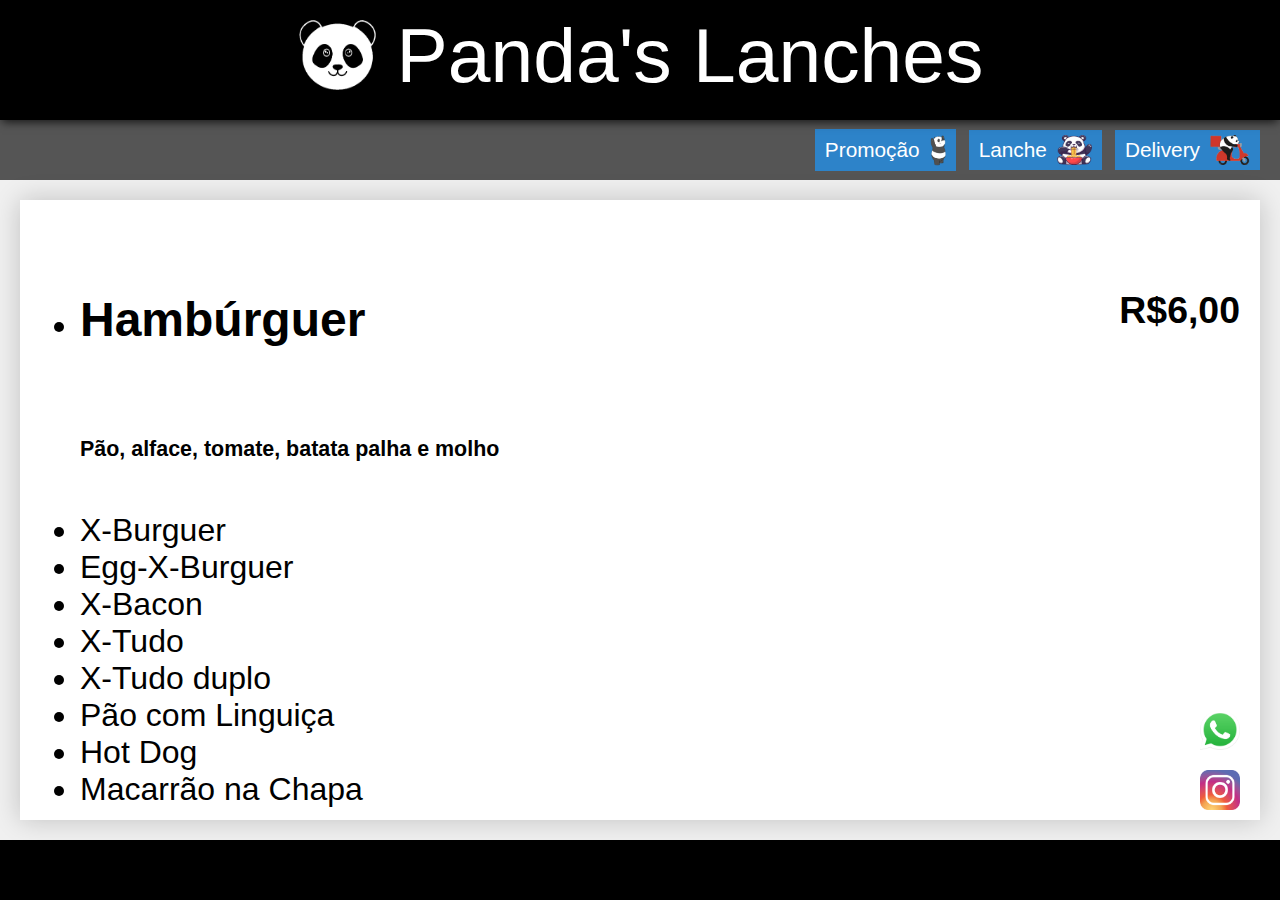
==== index.html @ 383a8a13 "alteraçoes formato do arquivo" ====
<!DOCTYPE html>
<html lang="pt-br">
<head>
    <meta charset="UTF-8">
    <meta name="viewport" content="width=device-width, initial-scale=1.0">
    <link rel="stylesheet" href="css/style.css">
    <link rel="stylesheet" href="css/conteudo.css">
    <link rel="stylesheet" href="https://stackpath.bootstrapcdn.com/bootstrap/4.5.1/css/bootstrap.min.css" integrity="sha384-VCmXjywReHh4PwowAiWNagnWcLhlEJLA5buUprzK8rxFgeH0kww/aWY76TfkUoSX" crossorigin="anonymous">

    <title>Panda's Lanches</title>
</head>
<body>
    <header class="cabecalho">
        <img class="logo" src="img/logo.png"/>
        <h1>Panda's Lanches</h1>
    </header>


    <nav class="navegacao">
        <a href="promocao.php" class="promocao" class="azul">Promoção<img class="promocaoimg" src="img/promocao.png"></a>
        <a href="index.php" class="lanche" class="azul">Lanche<img class="lancheimg" src="img/lanche.png"></a>
        <a href="delivery.php" class="delivery">Delivery <img class="deliveryimg" src="img/delivery.png"></a>
    </nav>

    <main class="principal">
        <div class="conteudo">
            <nav class="modulos">
                <ul class="list-group list-group-flush">
                    <li class="list-group-item">
                        <div>
                            <h2>Hambúrguer</h2>
                            <h3>R$6,00</h3>
                        </div>
                            <h6>Pão, alface, tomate, batata palha e molho</h6>
                    </li>


                    <li class="list-group-item">X-Burguer</li>
                    <li class="list-group-item">Egg-X-Burguer</li>
                    <li class="list-group-item">X-Bacon</li>
                    <li class="list-group-item">X-Tudo</li>
                    <li class="list-group-item">X-Tudo duplo</li>
                    <li class="list-group-item">Pão com Linguiça</li>
                    <li class="list-group-item">Hot Dog</li>
                    <li class="list-group-item">Macarrão na Chapa</li>
                </ul>
            </nav> 
            <div class="rede">
                <a href="https://api.whatsapp.com/send?phone=5522998935802&text=Boa%20noite!">
                    <img src="img/whatsapp.png"/>
                </a>
                <a href="https://www.instagram.com/pandaslanches/">
                    <img src="img/instagram.png"/>
                </a>  
            </div>       
        </div>
    </main>


    <footer class="rodape"></footer>
</body>
</html>






<jason class="parser"></jason>
---- css/style.css ----
* {
    font-family: 'Oswald', sans-serif;
    box-sizing: border-box;
}

body {
    height: 100vh;
    margin: 0px;
    display: grid;
    grid-template-rows: 120px 60px 1fr 60px;
    grid-template-columns: 1fr;    
    grid-template-areas: 
        "cabecalho"
        "navegacao"
        "principal"
        "rodape";
}

.cabecalho {
    grid-area: cabecalho;
    background-color: black;
    color: white;
    display: flex;
    flex-direction: row;
    justify-content: center;
    align-items: center;
    padding-bottom: 10px;
    z-index: 1;
    box-shadow: 0px 4px 9px -2px rgba(0,0,0,0.75);
}
.cabecalho > h1 {
    margin: 0px;
    font-weight: 300;
    font-size: 4.8rem;
}
.logo {
    height: 70px;
    width: 80px;
    margin-right: 20px;
}

.navegacao {
    grid-area: navegacao;
    display: flex;
    justify-content: flex-end;
    align-items: center;
    background-color: #555;
}
.navegacao > a {
    text-decoration: none !important;
    color: #FFF !important;
    font-weight: 300;
    font-size: 1.3rem;
    background-color: #2d83c9;
    padding: 5px 10px;
    margin-right: 20px;
    margin-left: -7px;
    display: flex;
    justify-content: center;
    align-items: center;
}
.navegacao > a:hover {
background-color: rgb(79, 68, 224);
}
.deliveryimg {
    height: 30px;
    width: 40px;
    margin-left: 10px;
}
.promocaoimg {
    height: 11x;
    width: 16px;
    margin-left: 10px;
}
.lancheimg {
    height: 30px;
    width: 35px;
    margin-left: 10px;
}

.principal {
    grid-area: principal;
    height: calc(100vh - 240px);
    background-color: #f0f0f0;
    padding: 20px;
}

.conteudo {

    overflow-y: scroll;
    position: relative;
    height: 100%;
    background-color: #fff;
    padding: 20px;
    box-shadow: 0px 0px 25px 0px rgba(0, 0, 0, 0.2);
}

.rodape {
    grid-area: rodape;
    background-color: black;
    display: flex;
    justify-content: center;
    align-items: center;
    font-size: 1.2rem;
}

.rede{
    position: fixed;
    right: 40px;
    bottom: 90px;

    

}
.rede > a {
    right: 0px;
    display: flex;
    flex-direction: column;
    right: 0px;
    bottom: 0px;
    margin-top: 20px;
    cursor: pointer;
}
.rede > a > img {
    height: 40px;
    width: 40px;
}

.list-group-item > div {
    display: flex;
    justify-content: space-between;
}
---- css/conteudo.css ----
.conteudo {
    font-size: 2rem;
}


.conteudo > .titulo {
    font-size: 2.5rem;
    font-weight: 300;
    padding-bottom: 10px;
    border-bottom: 1px solid #999;
    margin-bottom: 20px;
}
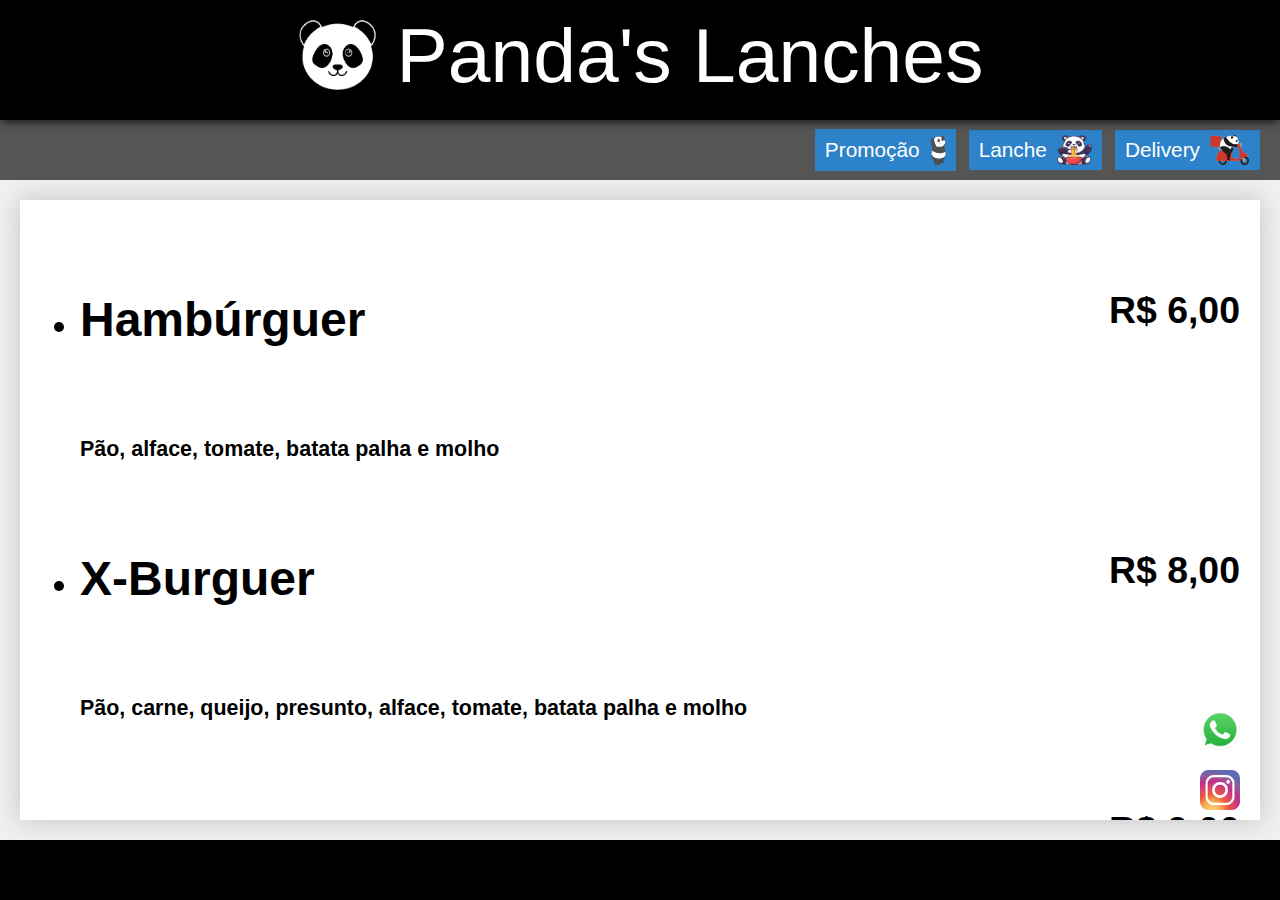
==== commit 974039f6: "inclusao de valores na tab lanche" ====
--- a/index.html
+++ b/index.html
@@ -17,9 +17,9 @@
 
 
     <nav class="navegacao">
-        <a href="promocao.php" class="promocao" class="azul">Promoção<img class="promocaoimg" src="img/promocao.png"></a>
-        <a href="index.php" class="lanche" class="azul">Lanche<img class="lancheimg" src="img/lanche.png"></a>
-        <a href="delivery.php" class="delivery">Delivery <img class="deliveryimg" src="img/delivery.png"></a>
+        <a href="promocao.html" class="promocao" class="azul">Promoção<img class="promocaoimg" src="img/promocao.png"></a>
+        <a href="index.html" class="lanche" class="azul">Lanche<img class="lancheimg" src="img/lanche.png"></a>
+        <a href="delivery.html" class="delivery">Delivery <img class="deliveryimg" src="img/delivery.png"></a>
     </nav>
 
     <main class="principal">
@@ -29,20 +29,59 @@
                     <li class="list-group-item">
                         <div>
                             <h2>Hambúrguer</h2>
-                            <h3>R$6,00</h3>
+                            <h3>R$ 6,00</h3>
                         </div>
-                            <h6>Pão, alface, tomate, batata palha e molho</h6>
+                        <h6>Pão, alface, tomate, batata palha e molho</h6>
                     </li>
-
-
-                    <li class="list-group-item">X-Burguer</li>
-                    <li class="list-group-item">Egg-X-Burguer</li>
-                    <li class="list-group-item">X-Bacon</li>
-                    <li class="list-group-item">X-Tudo</li>
-                    <li class="list-group-item">X-Tudo duplo</li>
-                    <li class="list-group-item">Pão com Linguiça</li>
-                    <li class="list-group-item">Hot Dog</li>
-                    <li class="list-group-item">Macarrão na Chapa</li>
+                    <li class="list-group-item">
+                        <div>
+                            <h2>X-Burguer</h2>
+                            <h3>R$ 8,00</h3>
+                        </div>
+                        <h6>Pão, carne, queijo, presunto, alface, tomate, batata palha e molho</h6>
+                    </li>
+                    <li class="list-group-item">
+                        <div>
+                            <h2>Egg-X-Burguer</h2>
+                            <h3>R$ 9,00</h3>
+                        </div>
+                        <h6>Pão, carne, ovo, queijo, presunto, alface, tomate, batata palha e molho</h6>
+                    </li>
+                    <li class="list-group-item">
+                        <div>
+                            <h2>X-Bacon</h2>
+                            <h3>R$ 10,00</h3>
+                        </div>
+                        <h6>Pão, carne, bacon, queijo, presunto, alface, tomate, batata palha e molho</h6>
+                    </li>
+                    <li class="list-group-item">
+                        <div>
+                            <h2>X-Tudo</h2>
+                            <h3>R$ 11,00</h3>
+                        </div>
+                        <h6>Pão, carne, ovo, bacon, calabresa, queijo, presunto, alface, tomate, batata palha e molho</h6>
+                    </li>
+                    <li class="list-group-item">
+                        <div>
+                            <h2>X-Tudo Duplo</h2>
+                            <h3>R$ 18,00</h3>
+                        </div>
+                        <h6>Pão, 2x carnes, 2x ovos, 2x bacons, 2x calabresas, 2x queijos, 2x presuntos, alface, tomate, batata palha e molho</h6>
+                    </li>
+                    <li class="list-group-item">
+                        <div>
+                            <h2>Pão com linguiça</h2>
+                            <h3>R$ 12,00</h3>
+                        </div>
+                        <h6>Pão francês, liguiça, queijo, alface, tomate e molho</h6>
+                    </li>
+                    <li class="list-group-item">
+                        <div>
+                            <h2>Hot Dog</h2>
+                            <h3>R$ 6,00</h3>
+                        </div>
+                        <h6>Pão , salsicha, milho, calabresa, milho, ervilha,cenoura ralada, pimentão, cebola e molho</h6>
+                    </li>
                 </ul>
             </nav> 
             <div class="rede">
@@ -58,12 +97,6 @@
 
 
     <footer class="rodape"></footer>
+    <script type="text/javascript" src="js/lanche.js"></script>
 </body>
-</html>
-
-
-
-
-
-
-<jason class="parser"></jason>+</html>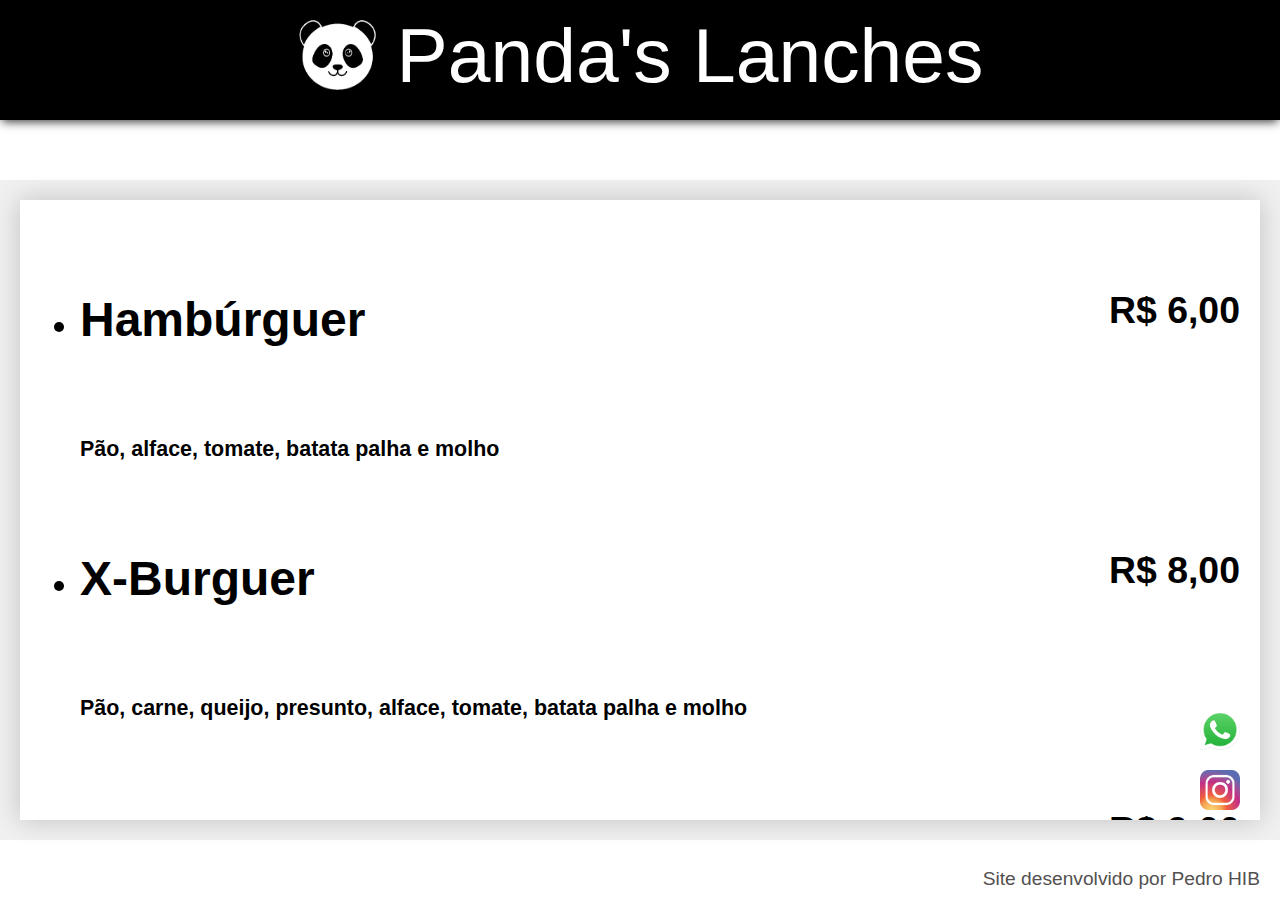
==== commit b809c156: "teste3" ====
--- a/index.html
+++ b/index.html
@@ -96,7 +96,11 @@
     </main>
 
 
-    <footer class="rodape"></footer>
+    <footer class="rodape">
+            <a href="https://pedrohib.github.io/Portfolio/">Site desenvolvido por Pedro HIB</a>
+    </footer>
+
+
     <script type="text/javascript" src="js/lanche.js"></script>
 </body>
 </html>--- a/css/style.css
+++ b/css/style.css
@@ -7,7 +7,7 @@
     height: 100vh;
     margin: 0px;
     display: grid;
-    grid-template-rows: 120px 60px 1fr 60px;
+    grid-template-rows: 120px 60px 1fr;
     grid-template-columns: 1fr;    
     grid-template-areas: 
         "cabecalho"
@@ -39,12 +39,16 @@
     margin-right: 20px;
 }
 
+/*botoes*/
 .navegacao {
     grid-area: navegacao;
-    display: flex;
+    display: flex;  
     justify-content: flex-end;
     align-items: center;
     background-color: #555;
+}
+.navegacao {
+    display: none;
 }
 .navegacao > a {
     text-decoration: none !important;
@@ -60,7 +64,7 @@
     align-items: center;
 }
 .navegacao > a:hover {
-background-color: rgb(79, 68, 224);
+    background-color: rgb(79, 68, 224);
 }
 .deliveryimg {
     height: 30px;
@@ -86,7 +90,6 @@
 }
 
 .conteudo {
-
     overflow-y: scroll;
     position: relative;
     height: 100%;
@@ -97,20 +100,23 @@
 
 .rodape {
     grid-area: rodape;
-    background-color: black;
     display: flex;
-    justify-content: center;
+    justify-content: flex-end;
     align-items: center;
     font-size: 1.2rem;
+}
+.rodape > a{
+    color: inherit;
+    color: rgb(83, 80, 80) !important;
+    text-decoration: none !important;
+    margin-bottom: 10px;
+    margin-right: 20px;
 }
 
 .rede{
     position: fixed;
     right: 40px;
     bottom: 90px;
-
-    
-
 }
 .rede > a {
     right: 0px;
@@ -131,3 +137,46 @@
     justify-content: space-between;
 }
 
+
+@media (max-width: 700px){
+    .cabecalho > h1 {
+        margin: 0px;
+        font-weight: 100;
+        font-size: 2rem;
+    }
+
+    .navegacao {
+        justify-content: center;
+    }    
+    .navegacao > a {
+
+        font-weight: 100;
+        font-size: 1.0rem;
+        background-color: #2d83c9;
+        padding: 5px 5px;
+        display: flex;
+        justify-content: center;
+        align-items: center;
+    }
+    .deliveryimg {
+        height: 10px;
+        width: 20px;
+        margin-left: 5px;
+    }
+    .promocaoimg {
+        height: 6x;
+        width: 9px;
+        margin-left: 5px;
+    }
+    .lancheimg {
+        height: 10px;
+        width: 15px;
+        margin-left: 5px;
+    }
+}
+@media (max-width: 500px){
+    .list-group-item > div{
+        display: grid;
+        grid-template-columns: 1fr;
+    }
+}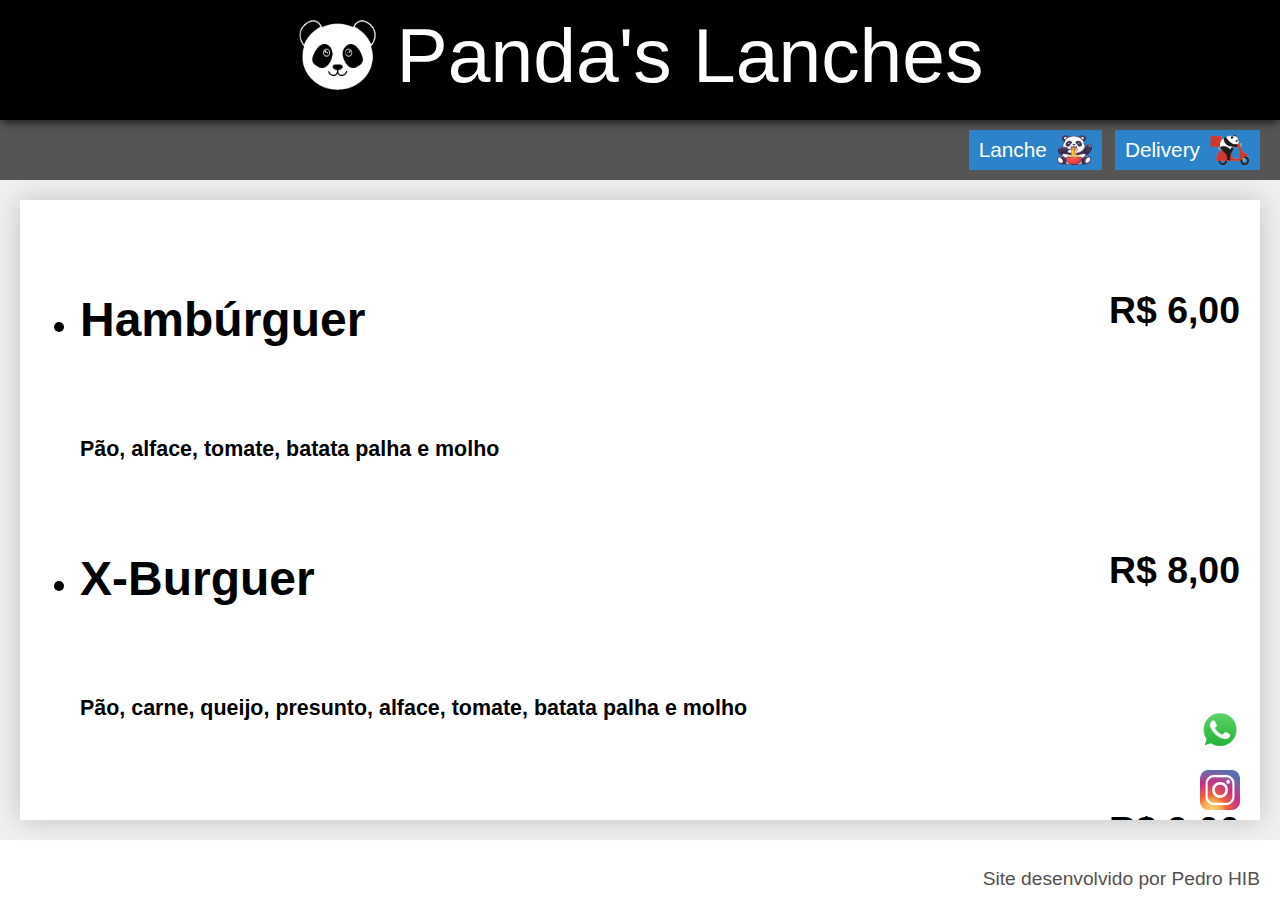
==== commit facdb839: "add valores ao botaoo delivery" ====
--- a/index.html
+++ b/index.html
@@ -6,7 +6,6 @@
     <link rel="stylesheet" href="css/style.css">
     <link rel="stylesheet" href="css/conteudo.css">
     <link rel="stylesheet" href="https://stackpath.bootstrapcdn.com/bootstrap/4.5.1/css/bootstrap.min.css" integrity="sha384-VCmXjywReHh4PwowAiWNagnWcLhlEJLA5buUprzK8rxFgeH0kww/aWY76TfkUoSX" crossorigin="anonymous">
-
     <title>Panda's Lanches</title>
 </head>
 <body>
@@ -66,7 +65,7 @@
                             <h2>X-Tudo Duplo</h2>
                             <h3>R$ 18,00</h3>
                         </div>
-                        <h6>Pão, 2x carnes, 2x ovos, 2x bacons, 2x calabresas, 2x queijos, 2x presuntos, alface, tomate, batata palha e molho</h6>
+                        <h6>Pão, 2x carne, 2x ovo, 2x bacon, 2x calabresa, 2x queijo, 2x presunto, alface, tomate, batata palha e molho</h6>
                     </li>
                     <li class="list-group-item">
                         <div>
@@ -94,13 +93,9 @@
             </div>       
         </div>
     </main>
-
-
     <footer class="rodape">
             <a href="https://pedrohib.github.io/Portfolio/">Site desenvolvido por Pedro HIB</a>
     </footer>
-
-
     <script type="text/javascript" src="js/lanche.js"></script>
 </body>
 </html>--- a/css/style.css
+++ b/css/style.css
@@ -47,8 +47,8 @@
     align-items: center;
     background-color: #555;
 }
-.navegacao {
-    display: none;
+.promocao{
+    display: none !important;
 }
 .navegacao > a {
     text-decoration: none !important;
@@ -179,4 +179,8 @@
         display: grid;
         grid-template-columns: 1fr;
     }
+
+    .rodape {
+        font-size: 0.7rem;
+    }
 }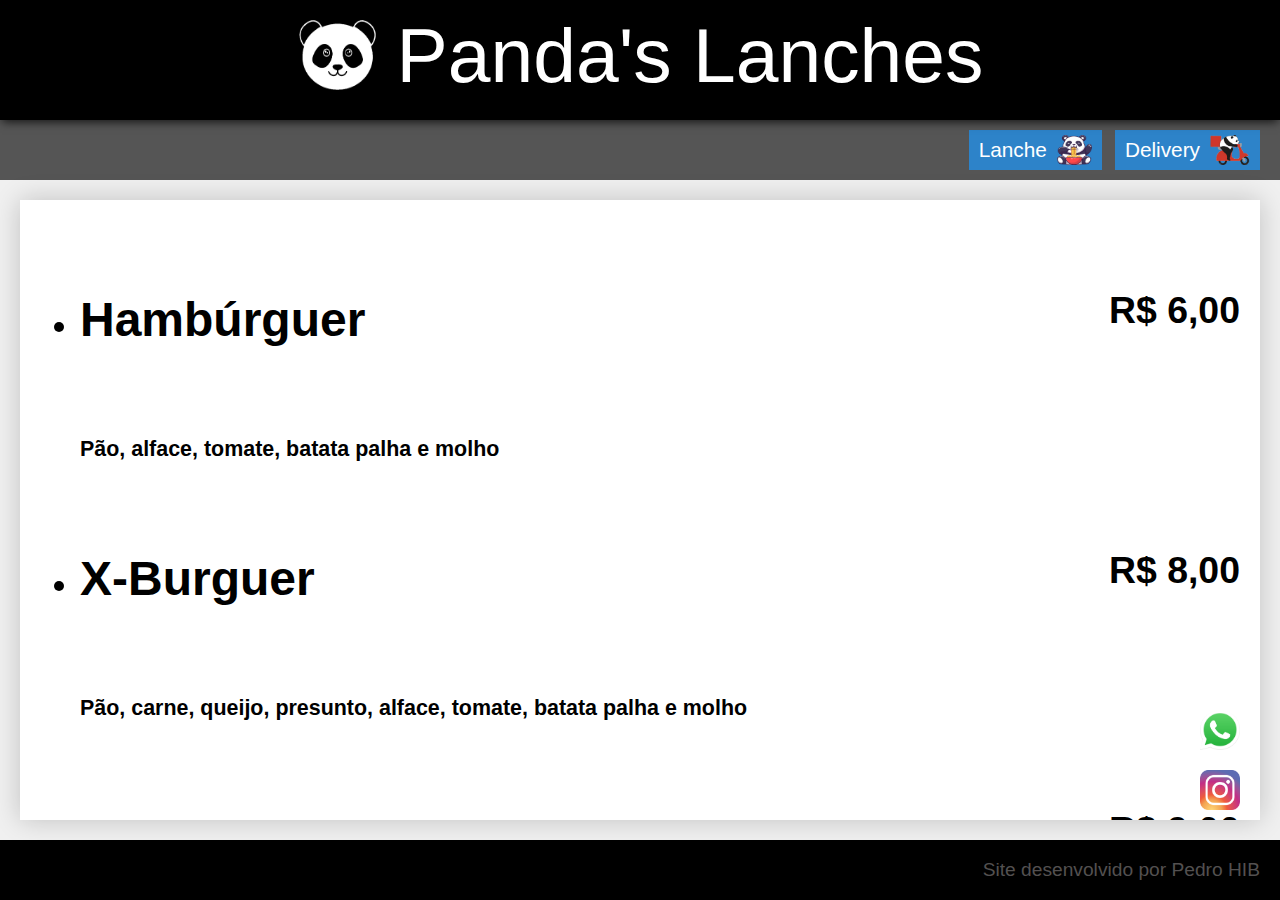
==== commit aae82998: "font responsivel" ====
--- a/index.html
+++ b/index.html
@@ -79,7 +79,7 @@
                             <h2>Hot Dog</h2>
                             <h3>R$ 6,00</h3>
                         </div>
-                        <h6>Pão , salsicha, milho, calabresa, milho, ervilha,cenoura ralada, pimentão, cebola e molho</h6>
+                        <h6>Pão , salsicha, milho, calabresa, ervilha,cenoura ralada, pimentão, cebola e molho</h6>
                     </li>
                 </ul>
             </nav> 
--- a/css/style.css
+++ b/css/style.css
@@ -99,6 +99,8 @@
 }
 
 .rodape {
+    background-color: black;
+    margin-top: -60px;
     grid-area: rodape;
     display: flex;
     justify-content: flex-end;
@@ -109,7 +111,6 @@
     color: inherit;
     color: rgb(83, 80, 80) !important;
     text-decoration: none !important;
-    margin-bottom: 10px;
     margin-right: 20px;
 }
 
@@ -135,52 +136,4 @@
 .list-group-item > div {
     display: flex;
     justify-content: space-between;
-}
-
-
-@media (max-width: 700px){
-    .cabecalho > h1 {
-        margin: 0px;
-        font-weight: 100;
-        font-size: 2rem;
-    }
-
-    .navegacao {
-        justify-content: center;
-    }    
-    .navegacao > a {
-
-        font-weight: 100;
-        font-size: 1.0rem;
-        background-color: #2d83c9;
-        padding: 5px 5px;
-        display: flex;
-        justify-content: center;
-        align-items: center;
-    }
-    .deliveryimg {
-        height: 10px;
-        width: 20px;
-        margin-left: 5px;
-    }
-    .promocaoimg {
-        height: 6x;
-        width: 9px;
-        margin-left: 5px;
-    }
-    .lancheimg {
-        height: 10px;
-        width: 15px;
-        margin-left: 5px;
-    }
-}
-@media (max-width: 500px){
-    .list-group-item > div{
-        display: grid;
-        grid-template-columns: 1fr;
-    }
-
-    .rodape {
-        font-size: 0.7rem;
-    }
 }